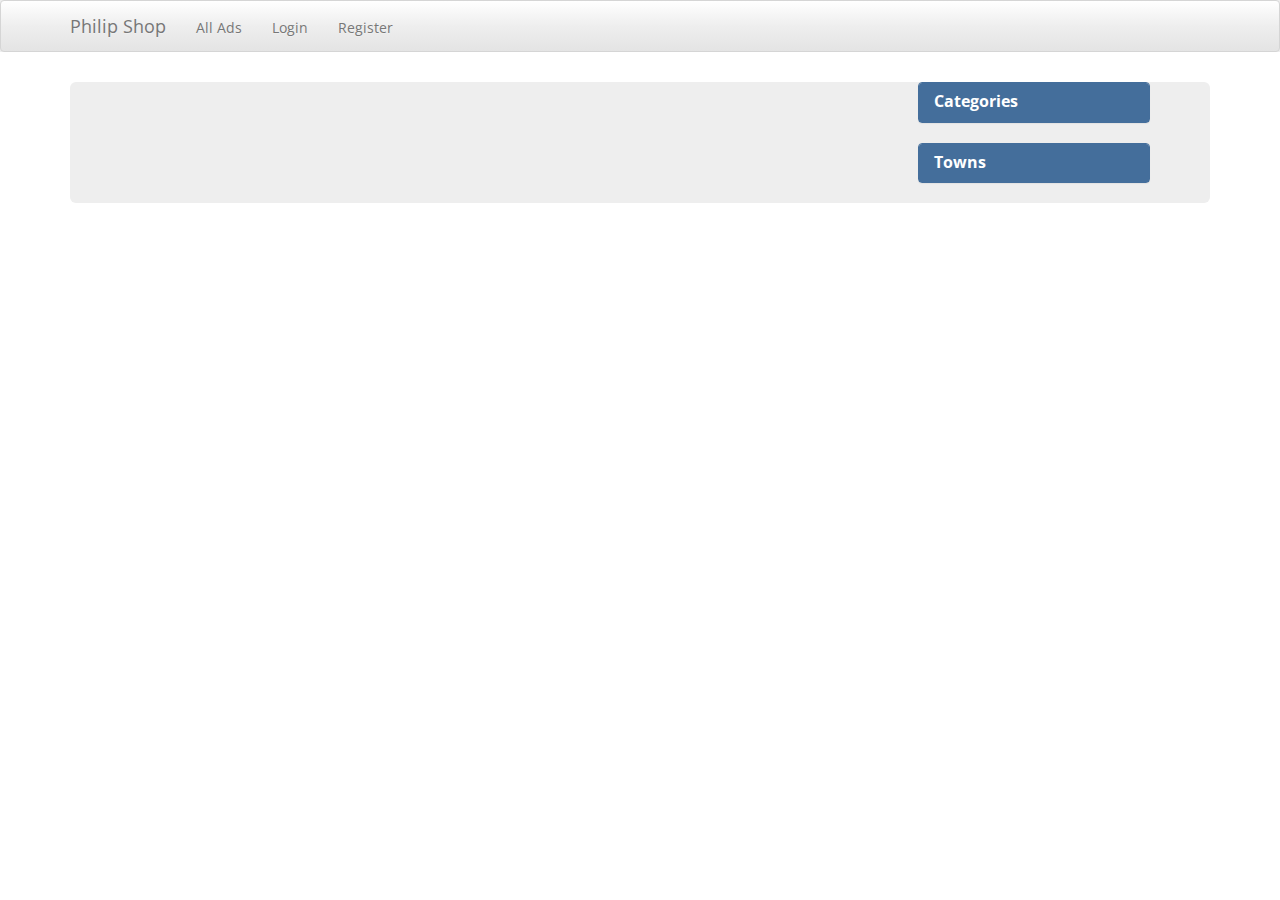
==== app/index.html @ 70dadb50 "index.html update" ====
<!DOCTYPE html>
<html>
<head>
	<title>Ads App</title>
	<link rel="stylesheet" type="text/css" href="css/bootstrap.css">
	<link rel="stylesheet" type="text/css" href="css/bootstrap.min.css">
	<link rel="stylesheet" type="text/css" href="css/app.css">
</head>
<body ng-app="AdsModule" ng-controller="AdsController">
<div class="jumbotron"><div class="navbar navbar-default">
      <div class="container">
        <div class="navbar-header">
          <a href="../" class="navbar-brand">Philip Shop</a>
          <button class="navbar-toggle" type="button" data-toggle="collapse" data-target="#navbar-main">          
          </button>
        </div>
        <div class="navbar-collapse collapse" id="navbar-main">
          <ul class="nav navbar-nav">  
          	<li>
              <a href="#/ads">All Ads</a>
            </li>         
            <li>
              <a href="#/login">Login</a>
            </li>
            <li>
              <a href="#/register">Register</a>
            </li>            
          </ul>
        </div>
      </div>
    </div>
</div>
<div ng-view class="container">

</div>

<script type="text/javascript" src="lib/angular/angular.js"></script>
<script type="text/javascript" src="lib/angular/angular-route.min.js"></script>
<script type="text/javascript" src="js/app.js"></script>
<script type="text/javascript" src="js/controllers/MainController.js"></script>
<script type="text/javascript" src="js/services/mainPage.js"></script>
</body>
</html>
---- app/css/app.css ----
#ul {
	list-style: none;	
}
#imageSize {
	width: 70px;
	height: 70px;
}
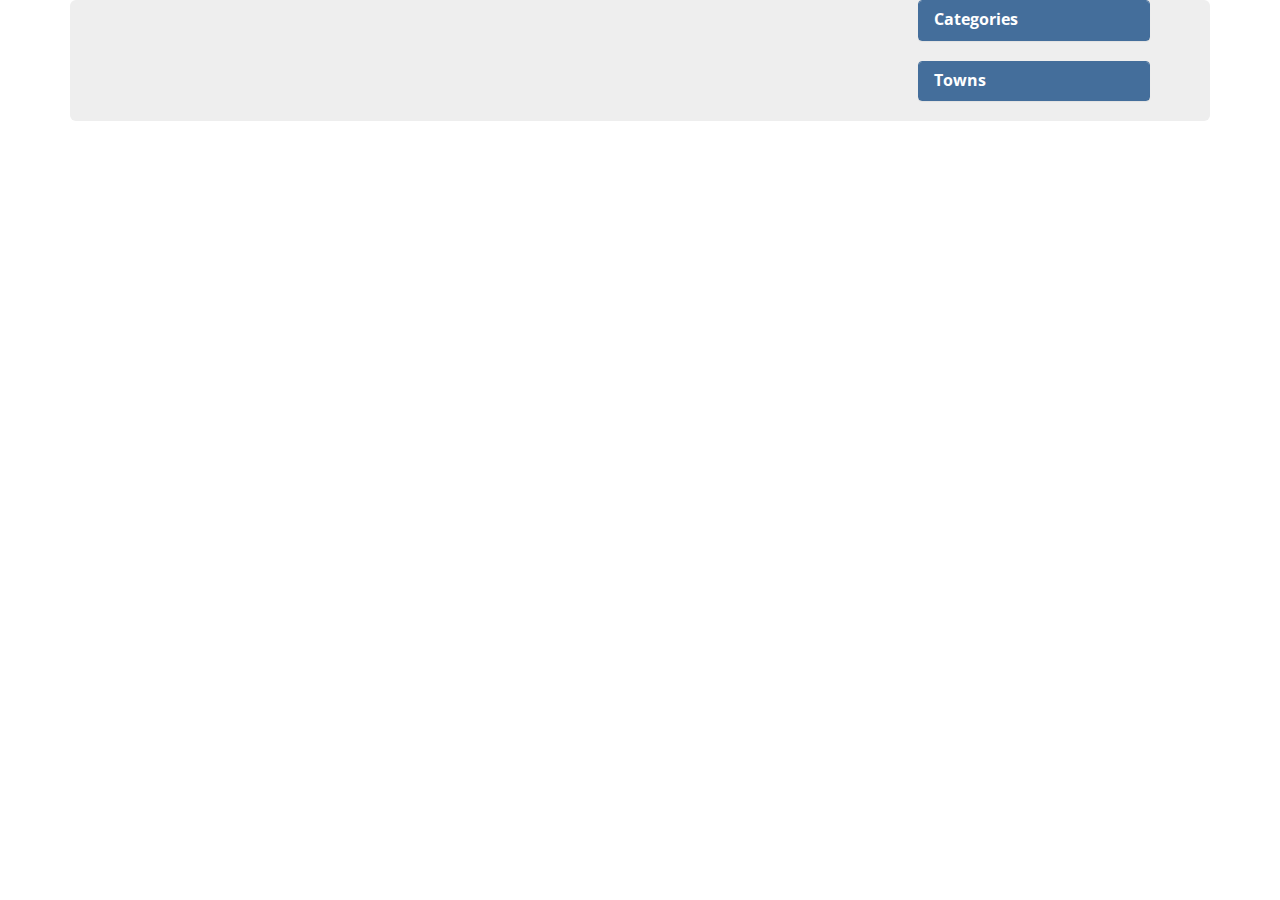
==== commit c55e6276: "Home screen added , logoutUser added" ====
--- a/app/index.html
+++ b/app/index.html
@@ -7,38 +7,19 @@
 	<link rel="stylesheet" type="text/css" href="css/app.css">
 </head>
 <body ng-app="AdsModule" ng-controller="AdsController">
-<div class="jumbotron"><div class="navbar navbar-default">
-      <div class="container">
-        <div class="navbar-header">
-          <a href="../" class="navbar-brand">Philip Shop</a>
-          <button class="navbar-toggle" type="button" data-toggle="collapse" data-target="#navbar-main">          
-          </button>
-        </div>
-        <div class="navbar-collapse collapse" id="navbar-main">
-          <ul class="nav navbar-nav">  
-          	<li>
-              <a href="#/ads">All Ads</a>
-            </li>         
-            <li>
-              <a href="#/login">Login</a>
-            </li>
-            <li>
-              <a href="#/register">Register</a>
-            </li>            
-          </ul>
-        </div>
-      </div>
-    </div>
-</div>
+<div ng-include="'templates/header.html'"></div> 
+
 <div ng-view class="container">
 
 </div>
 
 <script type="text/javascript" src="lib/angular/angular.js"></script>
 <script type="text/javascript" src="lib/angular/angular-route.min.js"></script>
+<script type="text/javascript" src="lib/angular/angular-resource.js"></script>
 <script type="text/javascript" src="js/app.js"></script>
 <script type="text/javascript" src="js/controllers/MainController.js"></script>
 <script type="text/javascript" src="js/services/mainPage.js"></script>
+<script type="text/javascript" src="js/services/userData.js"></script>
 </body>
 </html>
 
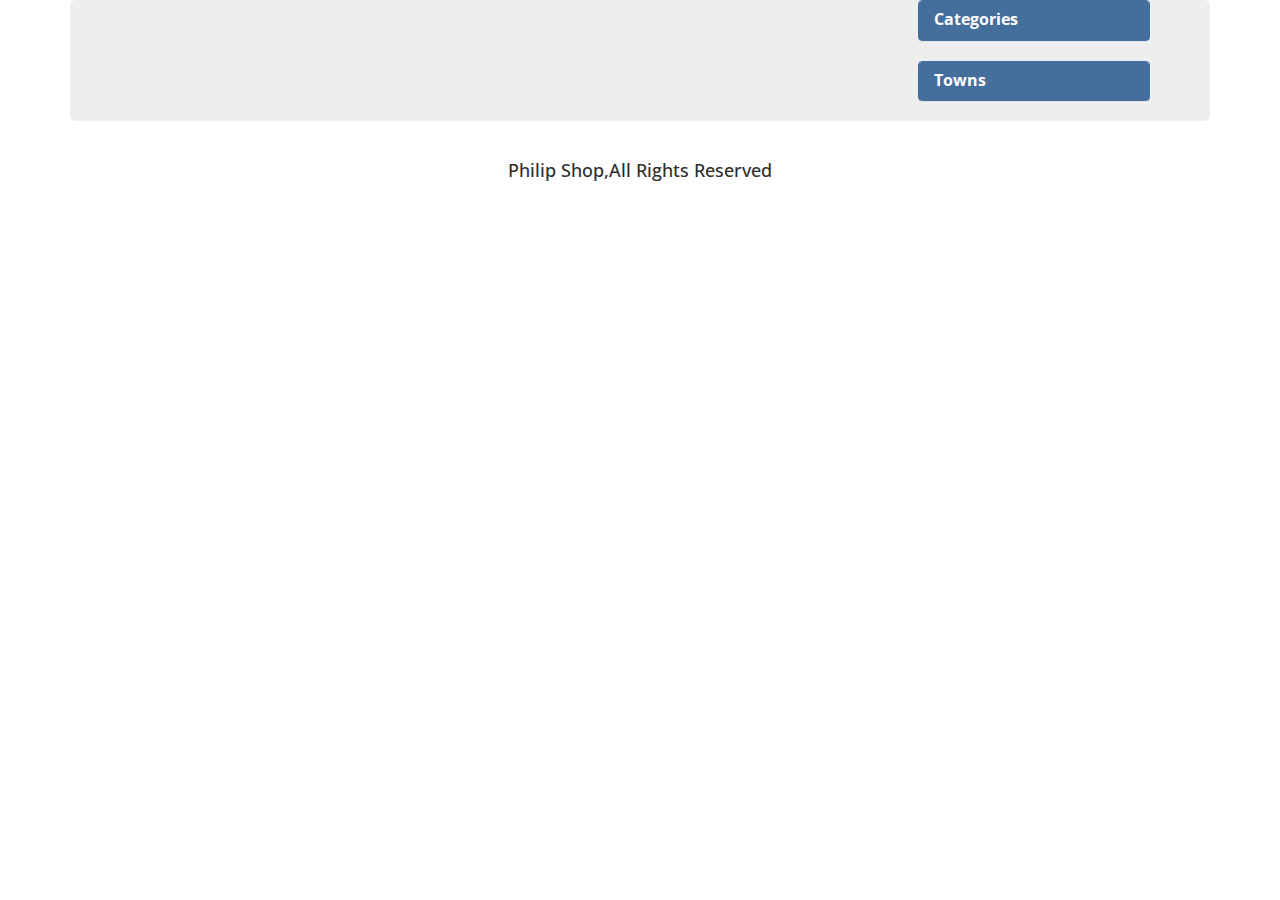
==== commit 70421e5d: "footer added" ====
--- a/app/index.html
+++ b/app/index.html
@@ -9,9 +9,10 @@
 <body ng-app="AdsModule" ng-controller="AdsController">
 <div ng-include="'templates/header.html'"></div> 
 
-<div ng-view class="container">
-
-</div>
+<div ng-view class="container"></div>
+<footer>
+  <p> <center><h4>Philip Shop,All Rights Reserved</h4></center></p>
+</footer>
 
 <script type="text/javascript" src="lib/angular/angular.js"></script>
 <script type="text/javascript" src="lib/angular/angular-route.min.js"></script>
--- a/app/css/app.css
+++ b/app/css/app.css
@@ -2,6 +2,6 @@
 	list-style: none;	
 }
 #imageSize {
-	width: 70px;
-	height: 70px;
+	width: 100%;
+	height: 100%;
 }
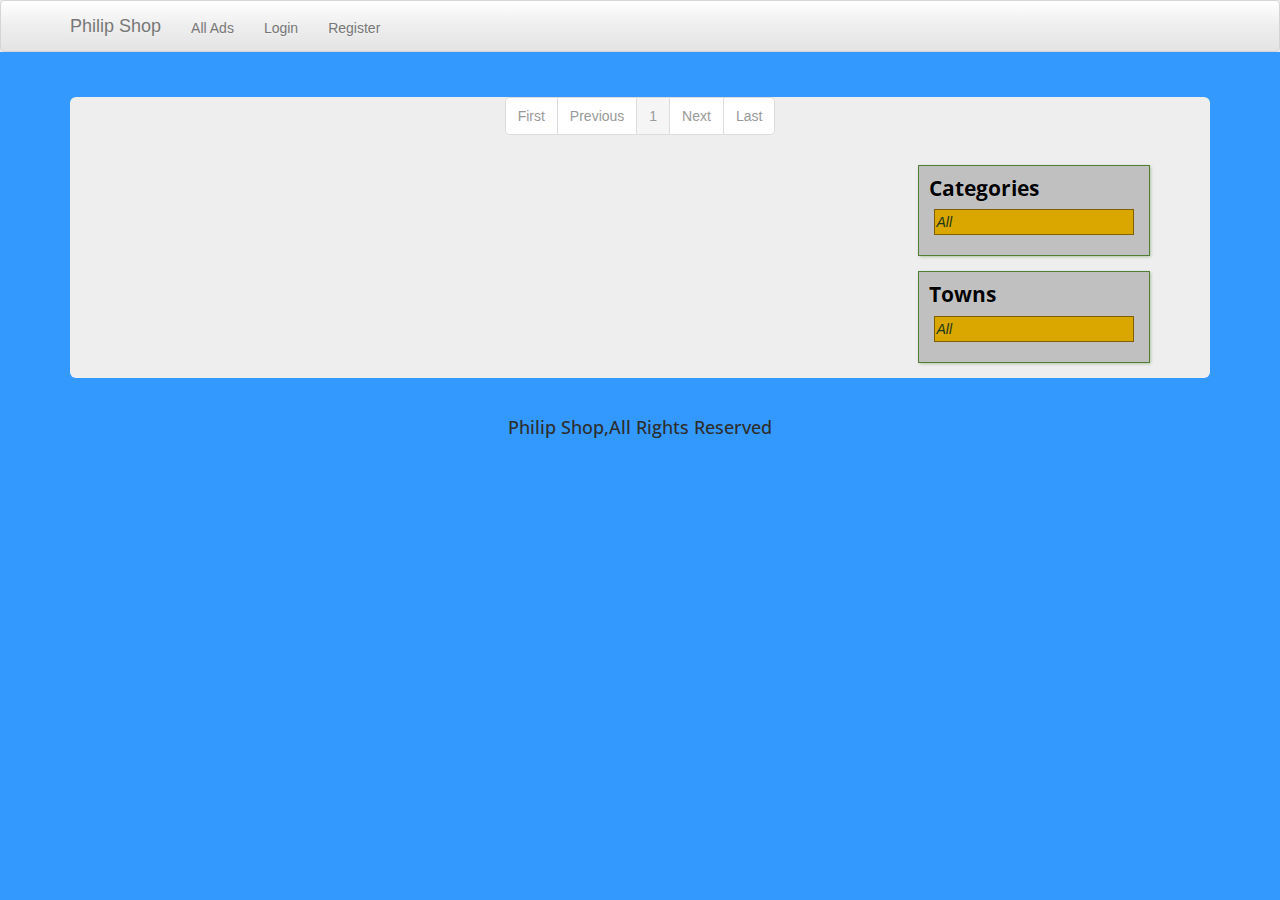
==== commit 5c6a5fef: "all-ads.html edit" ====
--- a/app/index.html
+++ b/app/index.html
@@ -21,6 +21,8 @@
 <script type="text/javascript" src="js/controllers/MainController.js"></script>
 <script type="text/javascript" src="js/services/mainPage.js"></script>
 <script type="text/javascript" src="js/services/userData.js"></script>
+<script type="text/javascript" src="js/services/authentication.js"></script>
+<script src="lib/ui.bootstrap/ui.bootstrap.pagination-0.12.0.js"></script>
 </body>
 </html>
 
--- a/app/css/app.css
+++ b/app/css/app.css
@@ -5,3 +5,183 @@
 	width: 100%;
 	height: 100%;
 }
+body {
+    font-family: Calibri, Arial, serif;
+    background-color: #3399FF;
+}
+
+#app-header {
+    background-color: #A9D18E;
+    border: #507E32 1px solid;
+    text-align: center;
+    padding: 5px;
+    font-size: 16pt;
+    font-weight: bold;
+    color: black;
+    text-shadow: rgba(255, 255, 255, 0.5) 0.5px 0.5px 1px;
+    margin: 5px;
+}
+
+#app-header .user-area {
+    float: right;
+    font-size: 11pt;
+    font-weight: normal;
+    margin: 5px 5px 0 0;
+}
+
+#app-header .user-area span {
+    margin-right: 15px;
+}
+
+#app-footer {
+    clear: both;
+    background-color: #A9D18E;
+    border: #507E32 1px solid;
+    text-align: center;
+    padding: 5px;
+    font-size: 12pt;
+    font-weight: normal;
+    color: black;
+    text-shadow: rgba(255, 255, 255, 0.5) 0.3px 0.3px 1px;
+    margin: 5px;
+}
+
+ul.pagination {
+    display: table;
+    margin: 15px auto;
+}
+
+ul.ads {
+    padding: 0;
+}
+
+ul.ads li {
+    list-style-type: none;
+}
+
+.box {
+    width: 100%;
+    display: block;
+    background: silver;
+    border: #507E32 1px solid;
+    margin: 15px 0;
+    padding: 10px;
+    box-shadow: rgba(80, 126, 50, 0.5) 0.5px 0.5px 3px;
+}
+
+.box h1 {
+    margin: 0 0 10px 0;
+    font-size: 18pt;
+    font-weight: bold;
+    color: black;
+    text-shadow: rgba(255, 255, 255, 0.5) 0.3px 0.3px 1px;
+}
+
+.box h2 {
+    margin: 0 0 10px 0;
+    font-size: 16pt;
+    font-weight: bold;
+    color: black;
+    text-shadow: rgba(255, 255, 255, 0.5) 0.3px 0.3px 1px;
+}
+
+ul.sidebar-menu {
+    padding: 0px 5px;
+}
+
+ul.sidebar-menu li {
+    list-style-type: none;
+    cursor: pointer;
+    border: 1px solid rgba(0,0,0,0);
+    padding: 2px;
+    color: #1c381c;
+}
+
+ul.sidebar-menu li:hover {
+    background: skyblue; ;
+}
+
+ul.sidebar-menu li.special {
+    font-style: italic;
+}
+
+ul.sidebar-menu li.selected {
+    background: #DAA600;
+    border: 1px solid #7F6000;
+}
+
+ul.sidebar-menu li a, ul.sidebar-menu li a:focus {
+    outline: none;
+    display: block;
+    text-decoration: none;
+    color: #1c381c;
+}
+
+.button, .button:focus {
+    color: white;
+    font-size: 14px;
+    font-weight: bold;
+    text-shadow: rgba(0, 0, 0, 0.5) 1px 1px 1px;
+    background: #70AD47;
+    border: 2px solid #507E32;
+    border-radius: 5px;
+    text-decoration: none;
+    padding: 5px 20px;
+    display: inline-block;
+    margin: 5px 10px 0px 10px;
+    outline: none;
+}
+
+.button:hover {
+    background: #87c649;
+    border: 2px solid #649636;
+    text-decoration: none;
+    color: white;
+    text-shadow: rgba(0, 0, 0, 0.5) 1px 1px 1px;
+    cursor: pointer;
+}
+
+.link {
+    color: #2E75B6;
+    text-decoration: none;
+    padding: 0;
+    border-bottom: 1px dotted #2E75B6;
+    cursor: pointer;
+}
+
+.link:hover {
+    color: #29619d;
+    text-decoration: none;
+}
+
+.no-data {
+    font-size: 18px;
+}
+
+.image-box {
+    width: 150px;
+    height: 150px;
+    display: inline-block;
+    border: 1px solid rgba(100, 155, 63, 0.51);
+    text-align: center;
+}
+
+.image-box:before
+{
+    content: '';
+    height: 100%;
+    display: inline-block;
+    vertical-align: middle;
+}
+
+.image-box img, .image-box p {
+    max-width: 100%;
+    max-height: 100%;
+    display: inline-block;
+    vertical-align: middle;
+}
+
+.ad-image {
+    max-width: 150px;
+    max-height: 150px;
+}